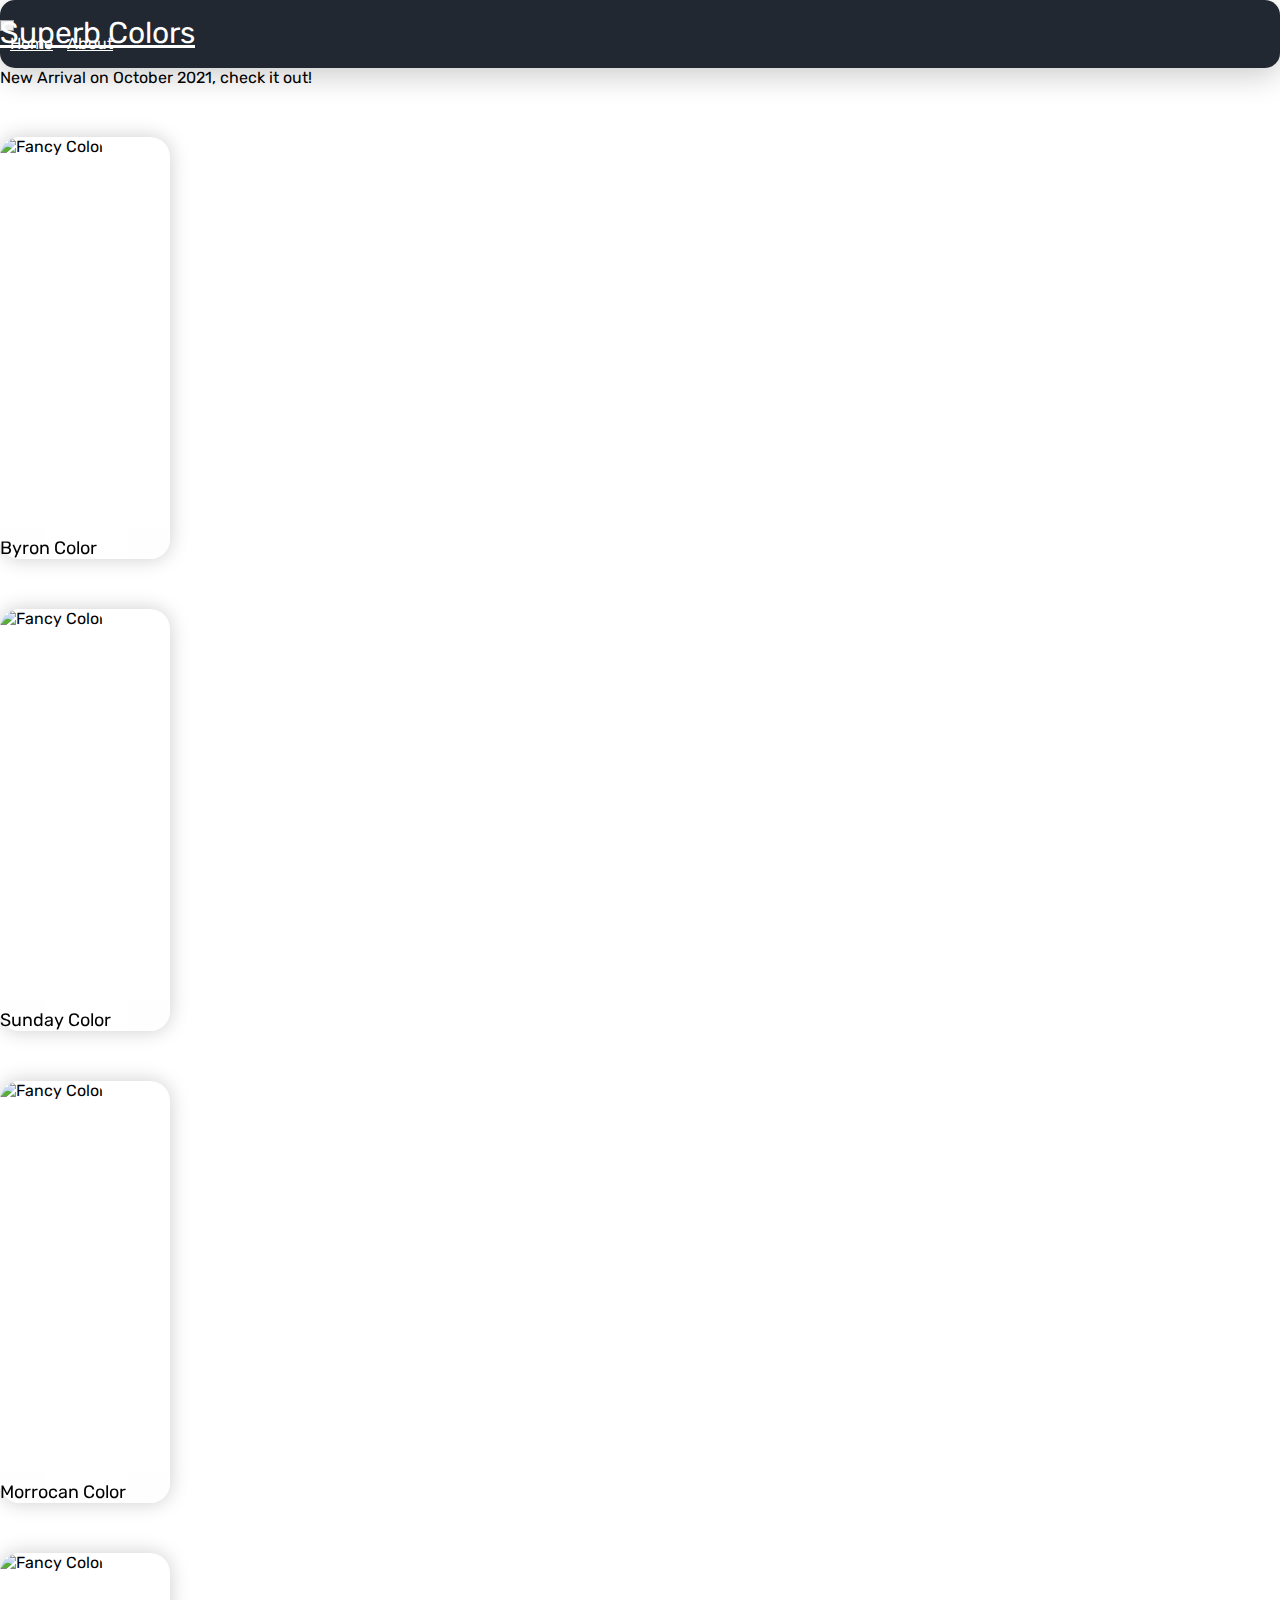
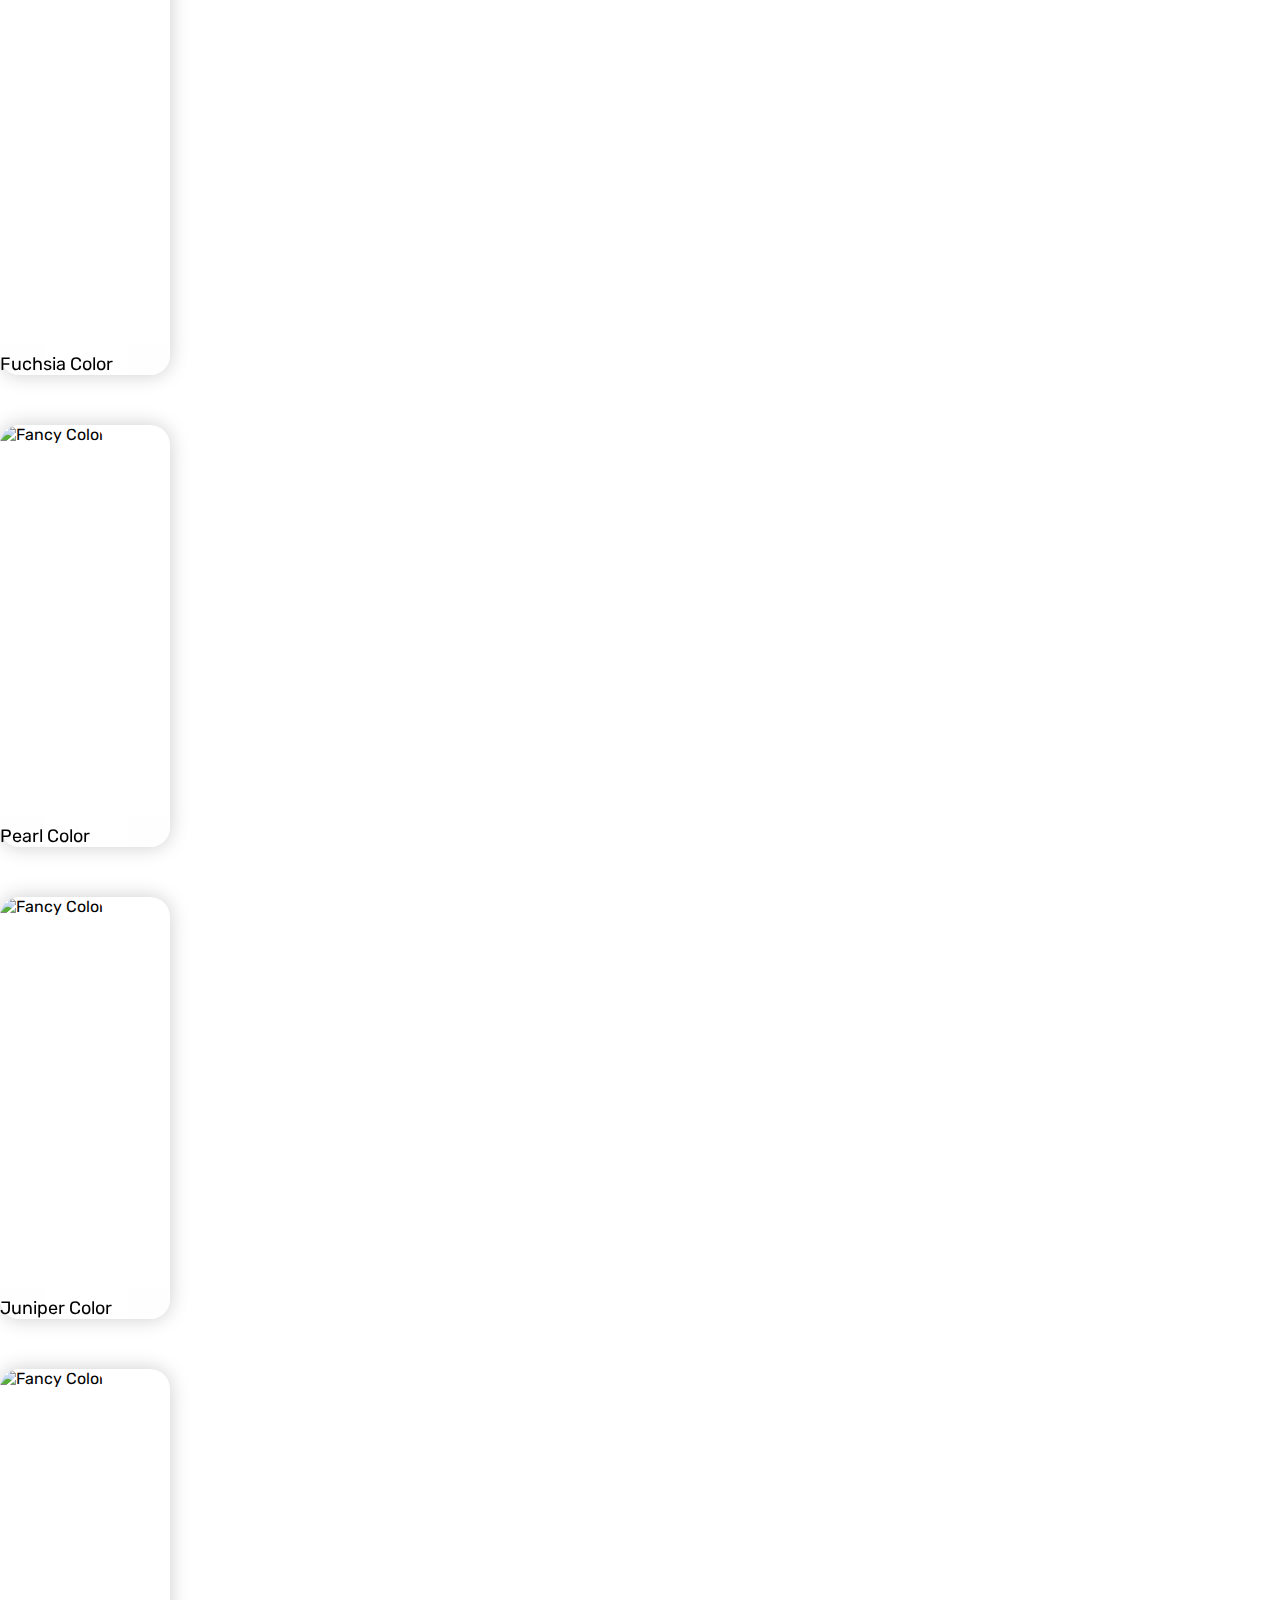
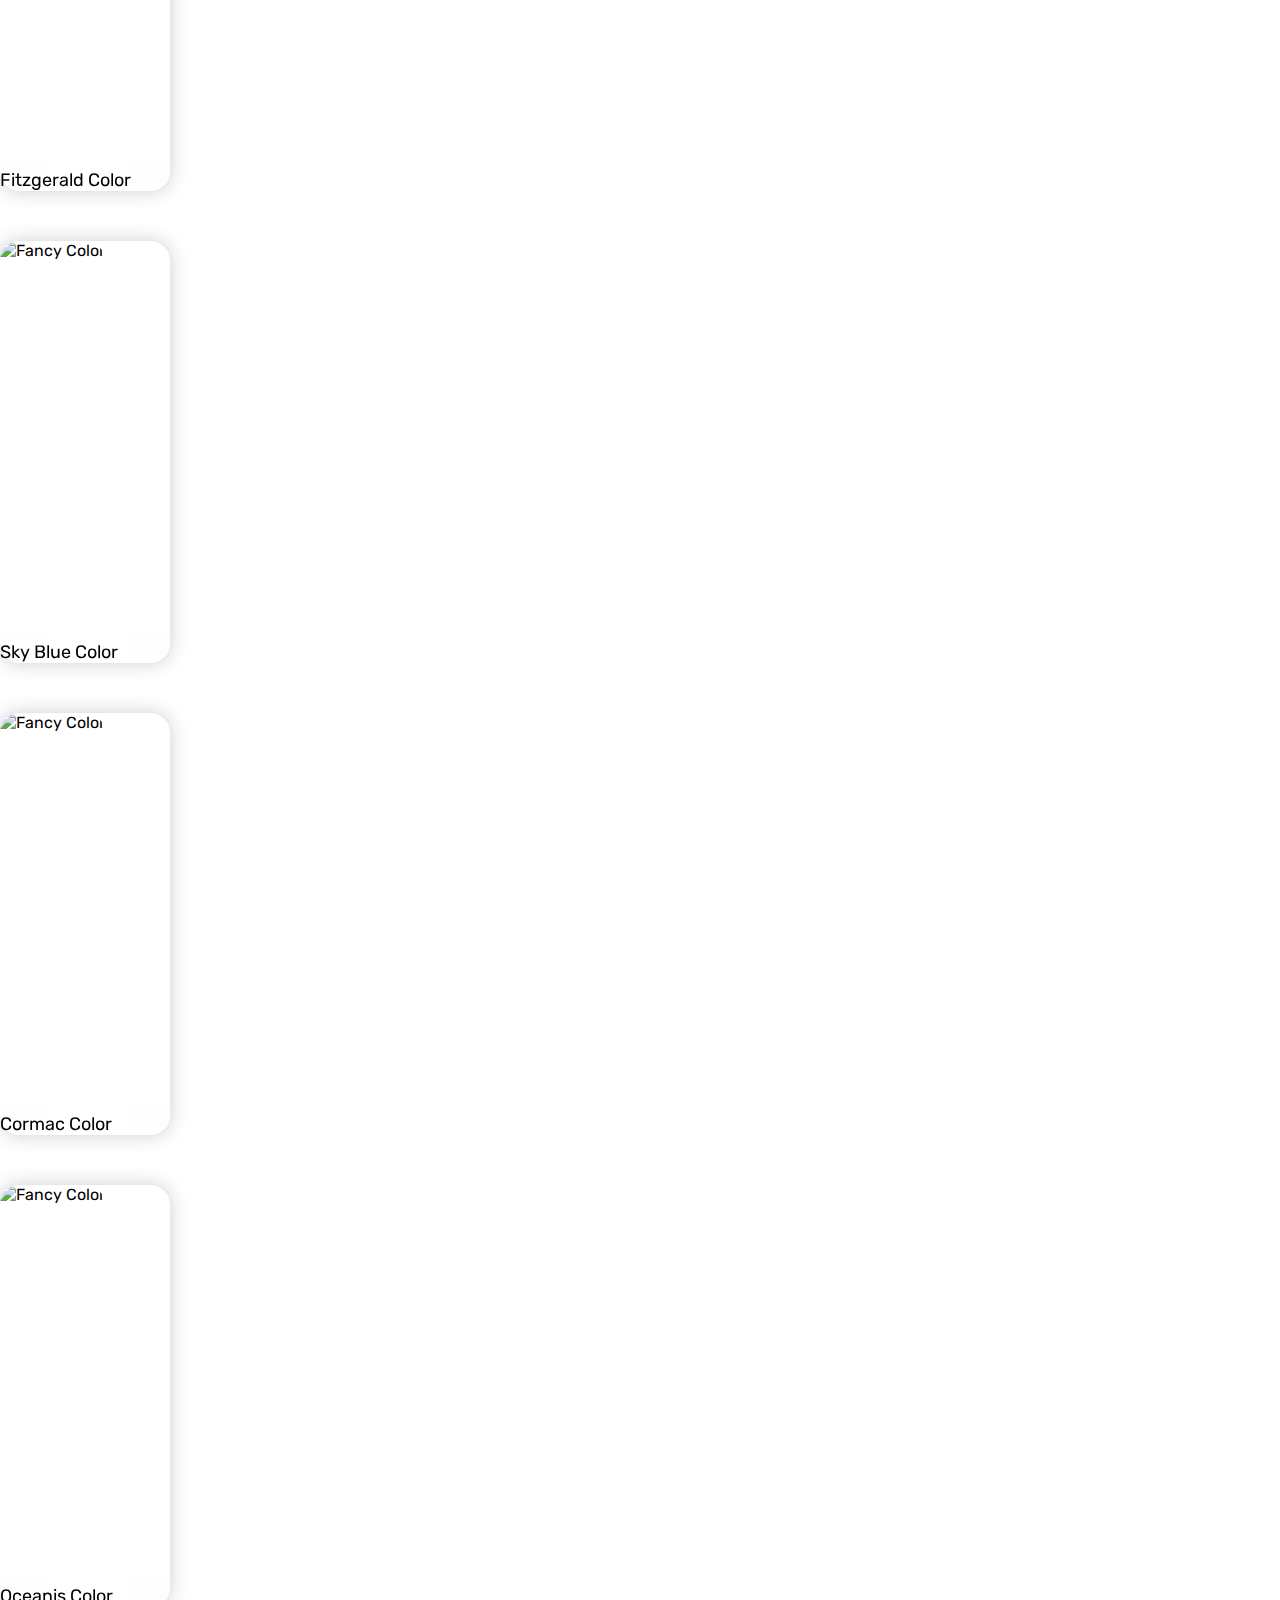
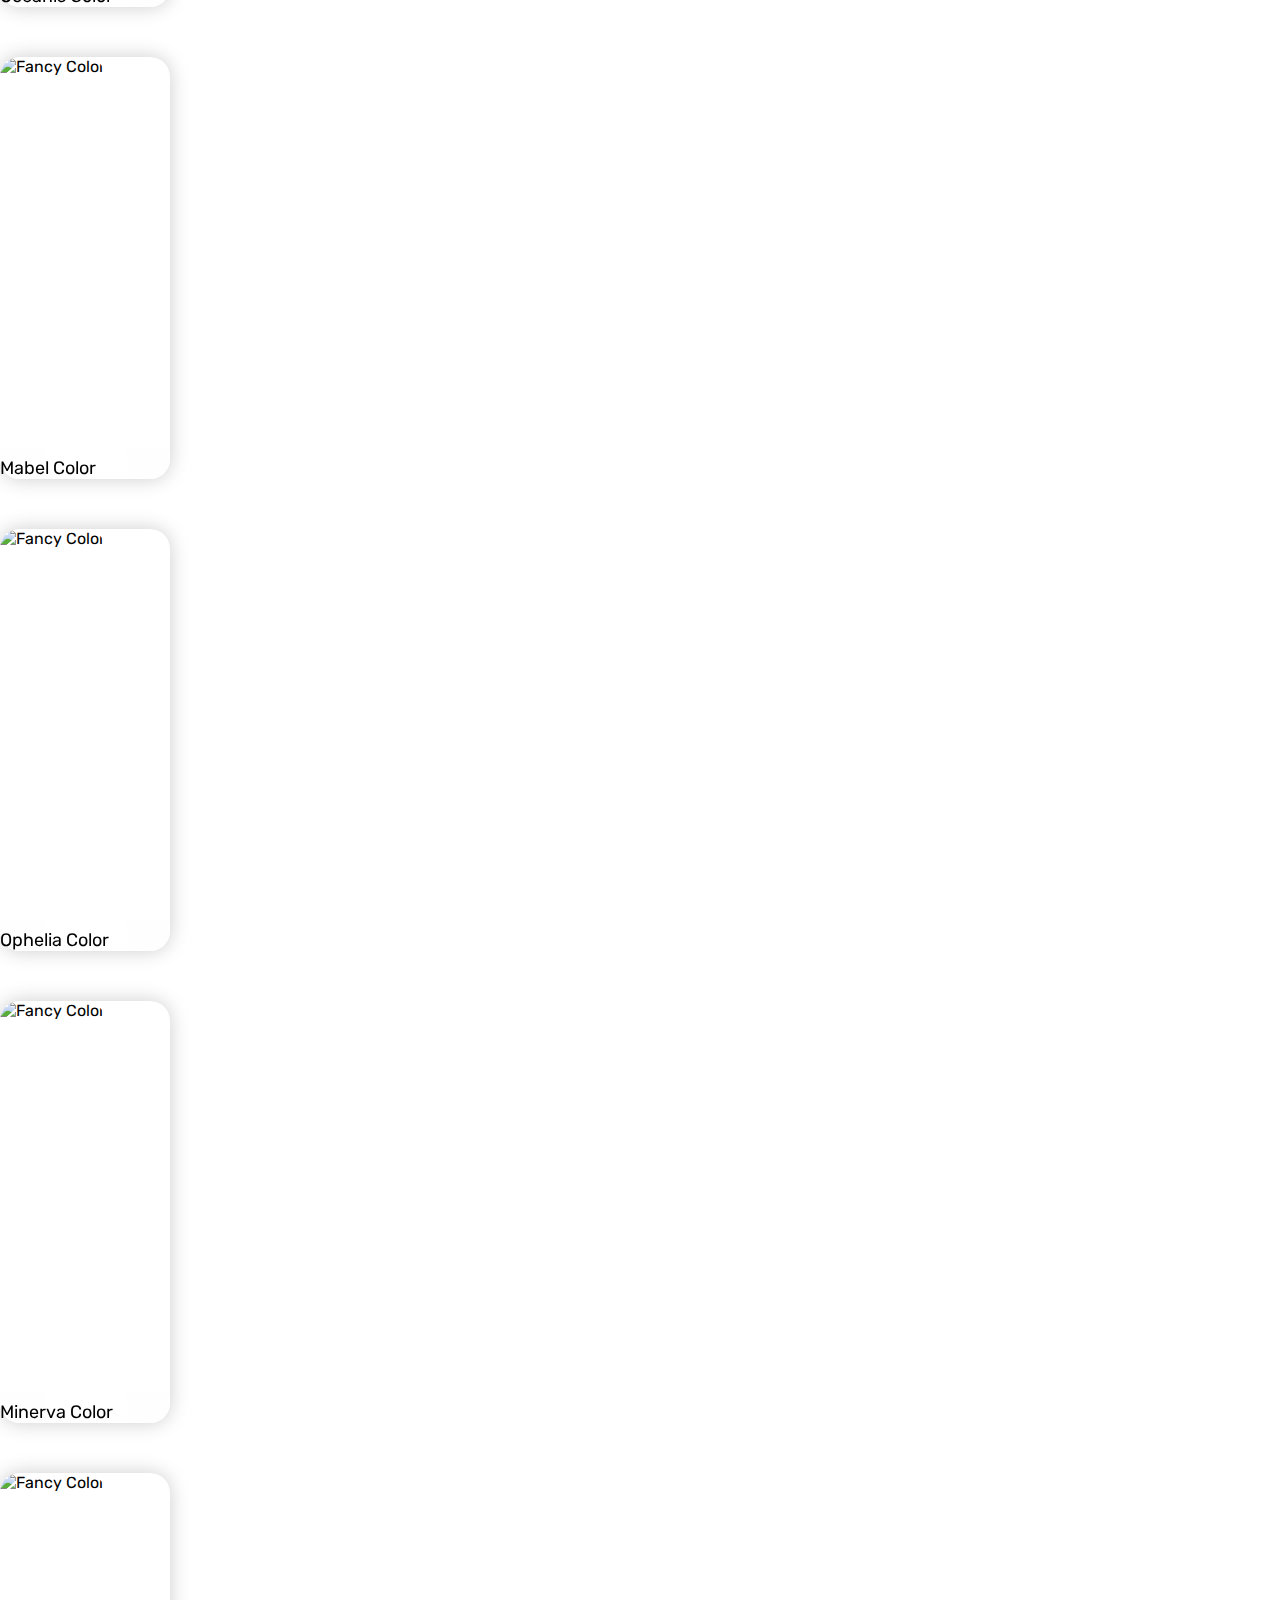
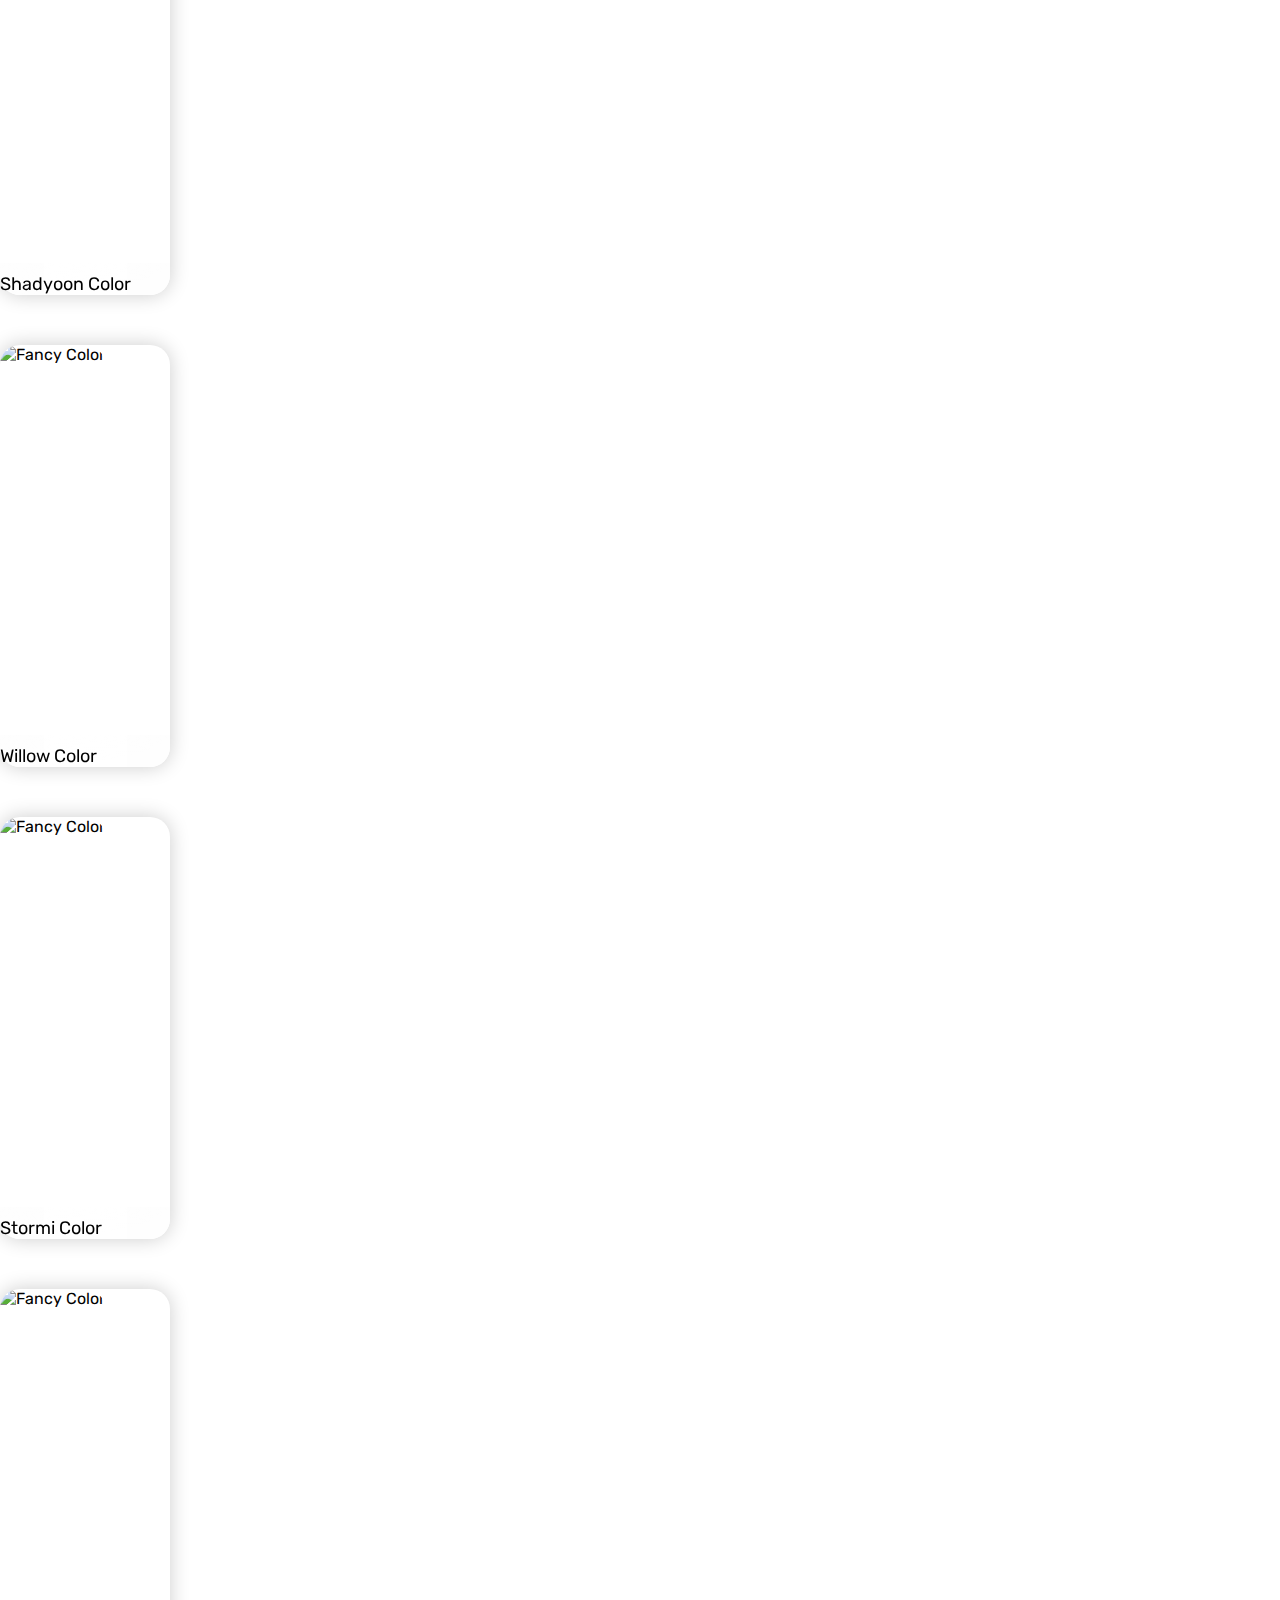
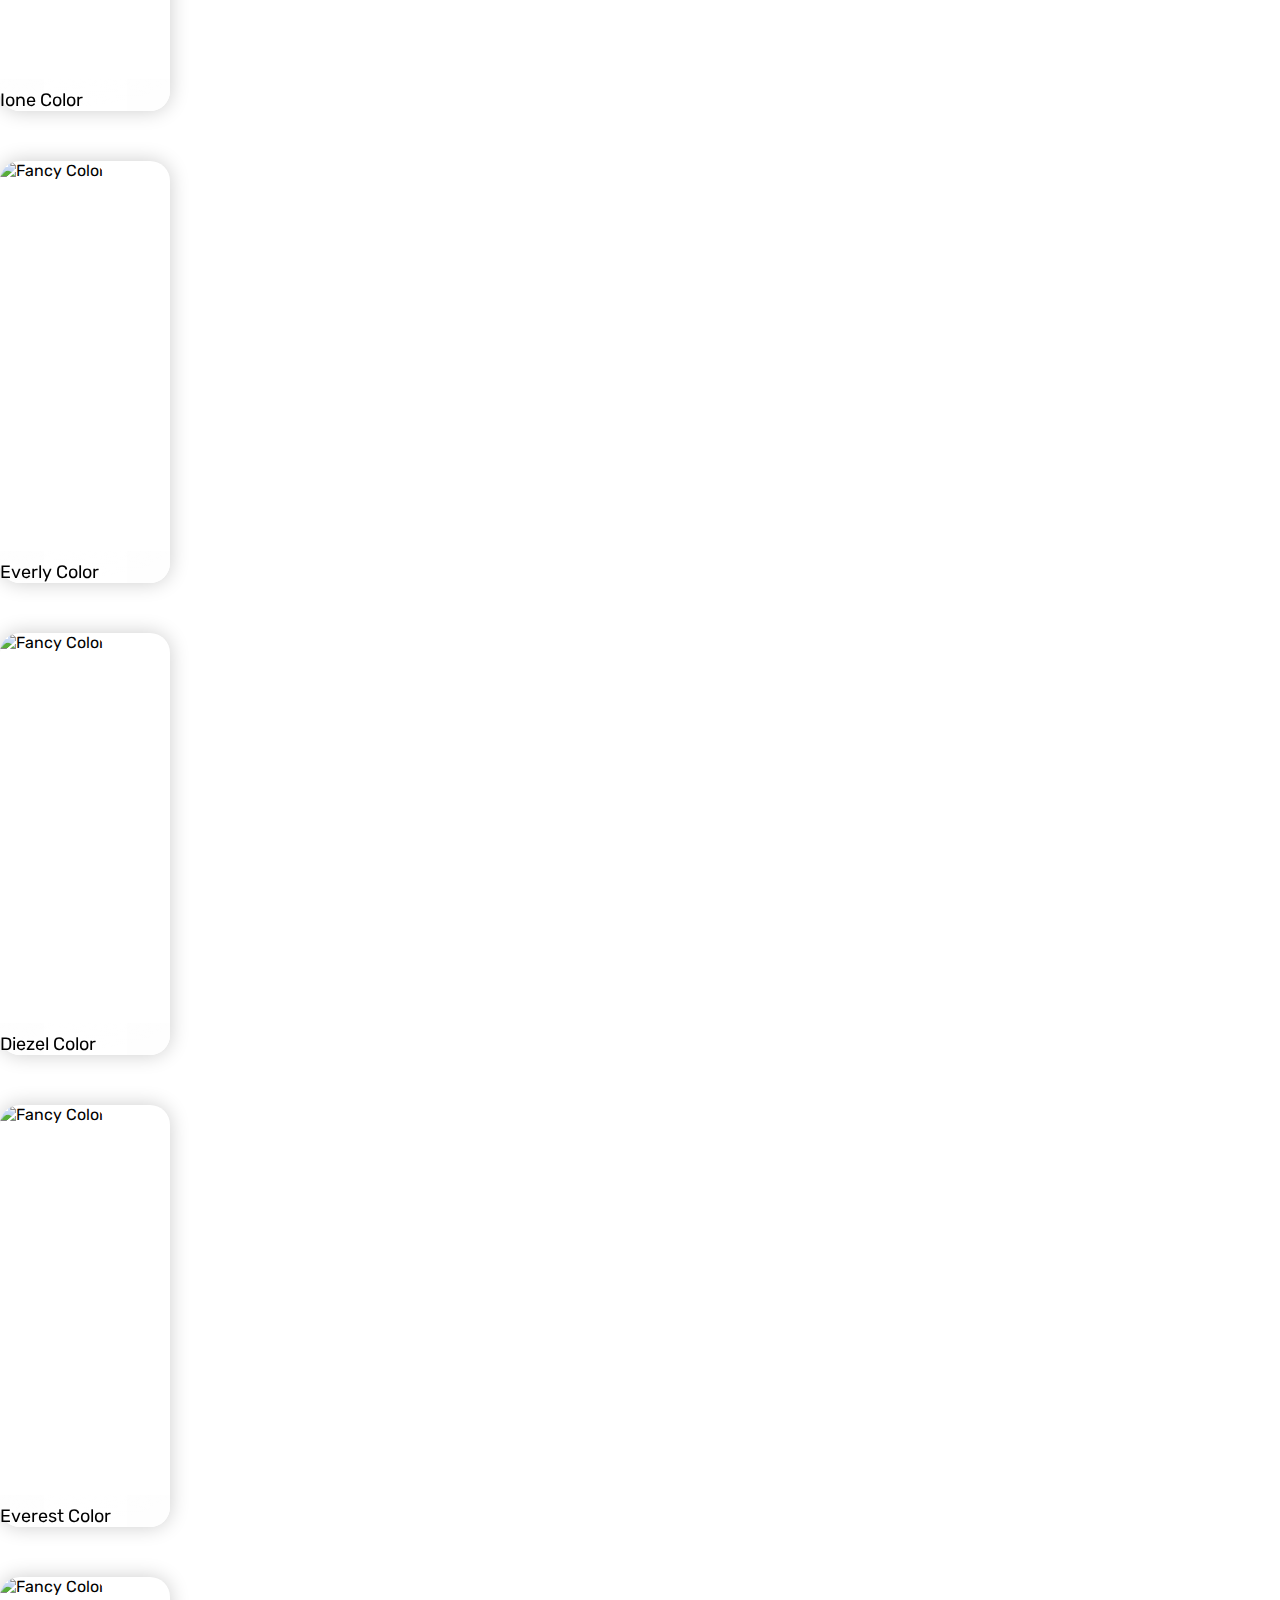
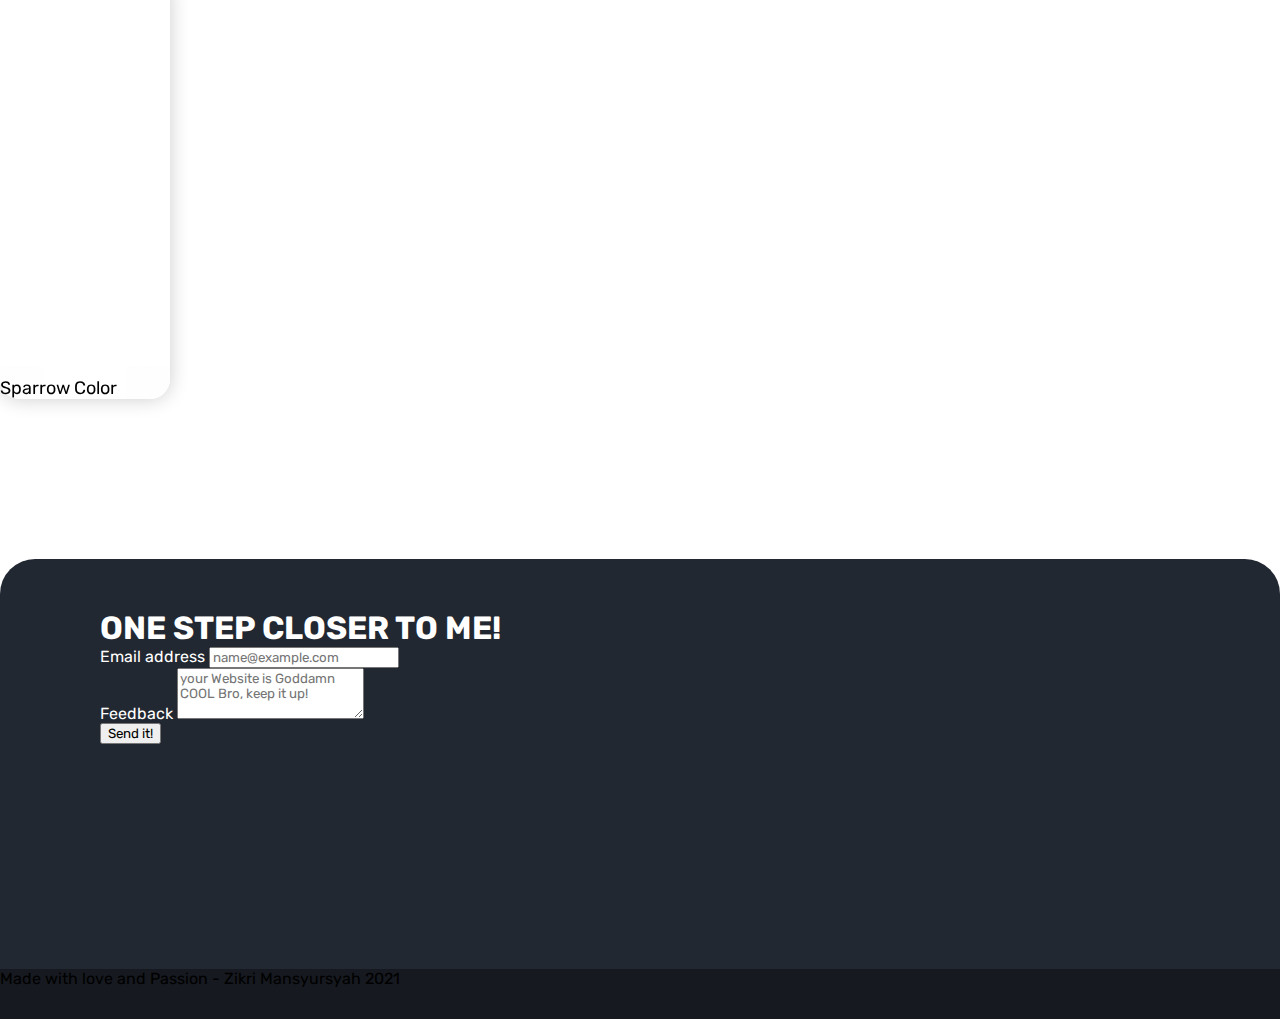
==== index.html @ f8719e15 "Create index.html" ====
<!DOCTYPE html>
<html lang="en">

<head>
    <meta charset="UTF-8">
    <meta http-equiv="X-UA-Compatible" content="IE=edge">
    <meta name="viewport" content="width=device-width, initial-scale=1.0">
    <link rel="shortcut icon" href="https://cdn-icons-png.flaticon.com/512/616/616494.png" type="image/png">
    <link href="https://cdn.jsdelivr.net/npm/bootstrap@5.1.3/dist/css/bootstrap.min.css" rel="stylesheet"
        integrity="sha384-1BmE4kWBq78iYhFldvKuhfTAU6auU8tT94WrHftjDbrCEXSU1oBoqyl2QvZ6jIW3" crossorigin="anonymous">
    <link rel='stylesheet' href='https://cdn-uicons.flaticon.com/uicons-regular-rounded/css/uicons-regular-rounded.css'>
    <link rel="stylesheet" href="style.css">
    <title>Superb Color by Zikri</title>
</head>

<body>
    <!-- header -->
    <header class="mt-4">
        <div class="container">
            <nav class="navbar navbar-expand-lg ps-3">
                <div class="container-fluid">
                    <a class="navbar-brand top-50 start-50 translate-middle" href="#">Superb Colors</a>
                    <button class="navbar-toggler" type="button" data-bs-toggle="collapse" data-bs-target="#navbarNavAltMarkup"
                        aria-controls="navbarNavAltMarkup" aria-expanded="false" aria-label="Toggle navigation">
                        <span class="navbar-toggler-icon"><i class="fi fi-rr-menu-burger"></i></span>
                    </button>
                    <div class="collapse navbar-collapse" id="navbarNavAltMarkup">
                        <div class="navbar-nav">
                            <a class="nav-link" aria-current="page" href="#">Home</a>
                            <a class="nav-link " href="about.html">About</a>
                        </div>
                    </div>
                </div>
            </nav>
        </div>
    </header>

    <!-- Alert -->
    <div class="container mt-3">
        <div class="alert alert-success" role="alert">
            New Arrival on October 2021, check it out!
        </div>
    </div>

    <!-- Content Modal -->
    <div class="modal fade" id="contentModal" tabindex="-1" aria-labelledby="exampleModalLabel" aria-hidden="true">
        <div class="modal-dialog modal-xl modal-fullscreen-md-down modal-dialog-centered">
            <div id="modal-content" class="modal-content">
            </div>
        </div>
    </div>

    <!-- Content Section -->
    <div class="container">
        <div class="row" id="content-section" onclick=>
        </div>
    </div>

    <!-- footer -->
    <footer>
        <div class="container">
            <div class="footer">
                <h1>ONE STEP CLOSER TO ME!</h1>
                <div class="mt-4 mb-3">
                    <label for="exampleFormControlInput1" class="form-label">Email address</label>
                    <input type="email" class="form-control" id="exampleFormControlInput1" placeholder="name@example.com">
                </div>
                <div class="mb-3">
                    <label for="exampleFormControlTextarea1" class="form-label">Feedback</label>
                    <textarea class="form-control" id="exampleFormControlTextarea1" rows="3"
                        placeholder="your Website is Goddamn COOL Bro, keep it up!"></textarea>
                </div>
                <button class="btn btn-primary" type="submit" onclick="">Send it!</button>
            </div>
            <div class="text-center text-white foot d-flex align-items-center justify-content-center">
                Made with love and Passion - Zikri Mansyursyah 2021
            </div>
        </div>
    </footer>

    <script src="https://cdn.jsdelivr.net/npm/bootstrap@5.1.3/dist/js/bootstrap.bundle.min.js"
        integrity="sha384-ka7Sk0Gln4gmtz2MlQnikT1wXgYsOg+OMhuP+IlRH9sENBO0LRn5q+8nbTov4+1p" crossorigin="anonymous">
    </script>
    <script src="https://unpkg.com/sweetalert/dist/sweetalert.min.js"></script>
    <script src="main.js"></script>
</body>

</html>
---- style.css ----
@import url('https://fonts.googleapis.com/css2?family=Rubik:wght@300;400;500;600;700;800&display=swap');
@import url('https://fonts.googleapis.com/css2?family=Poppins:wght@300;400;500;600;700&display=swap');

* {
    margin: 0;
    box-sizing: border-box;
    font-family: 'Rubik', sans-serif;
}

.navbar {
    padding: 15px 0;
    border-radius: 15px;
    background-color: #222831;
    box-shadow: 0px 8px 30px 0px rgba(0, 0, 0, 0.2);
    background-image: url("https://cdn-icons-png.flaticon.com/512/616/616494.png");
    background-repeat: repeat-y;
    background-position: right top;
    background-position-y: -160px;
}

.navbar a {
    color: white;
}

a.nav-link { 
    margin-left: 10px;
}

a.nav-link:hover {
    color: white;
    border-bottom: 2px solid white;
    padding-bottom: 0px;
}

.navbar-brand {
    font-size: 30px;
    position: absolute;
}

.card {
    margin-top: 50px;
    width: 220px;
    max-width: 170px;
    border: none;
    border-radius: 20px;
    box-shadow: 0px 0px 20px 0px rgba(0, 0, 0, 0.2);
}

.card-details {
    position: absolute;
    width: 220px;
    height: 270px;
    margin: -20px 0 0 -20px;
    padding: 20px;
    background-color: #fff;
    border-radius: 25px;
    box-shadow: 0px 0px 50px 0px rgba(0, 0, 0, 0.15);
    display: none;
    transition: width 0.5s, height 0.5s;
}

.card-details img {
    border-radius: 20px;
    min-height: 220px;
    min-width: 170px;
    max-width: 170px;
    max-height: 220px;
}

.card-details .card-img-overlay {
    max-width: 170px;
    margin-left: 20px;
    margin-top: 190px;
}

.colors {
    visibility: hidden;
    opacity: 0;
    transition: visibility 0s, opacity 3s;
}

.colors .clr {
    z-index: 1;
    width: 40px;
    height: 40px;
    border-top-left-radius: 25px;
    border-bottom-left-radius: 25px;
    position: absolute;
}

.colors .input-group {
    position: relative;
}

.colors .input-group>input {
    height: 40px;
    color: #222831;
    border-top-left-radius: 25px;
    border-bottom-left-radius: 25px;
    border-right: none;
    background-color: #fff;
    text-align: end;
}

.input-group-text {
    padding: 10px 8px 4px 8px;
}

.input-group-text>button {
    padding: 0px;
    border: none;
}

.card-details>.button-group {
    position: absolute;
    margin-top: 20px;
    visibility: hidden;
    opacity: 0;
    transition: visibility 0s, opacity 3s;
}

#downloadBtn {
    width: 170px;
    height: 45px;
    background-color: #FFF;
    border: 2px solid #0D6EFD;
    color: #0D6EFD;
    border-radius: 15px;
}

#downloadBtn:hover {
    color: #fff;
    background-color: #0D6EFD;
}

#seeBtn {
    margin-left: 25px;
    padding-top: 10px;
    width: 150px;
    height: 45px;
    background-color: #0D6EFD;
    border: none;
    color: #fff;
    border-radius: 15px;
}

#seeBtn:hover {
    color: #fff;
    background-color: #222831;
}

.card:hover .card-details {
    display: block;
    z-index: 1;
}

.card-details:hover {
    width: 390px;
    height: 325px;
}

.card-details:hover .button-group {
    visibility: visible;
    opacity: 1;
}

.card-details:hover .colors {
    visibility: visible;
    opacity: 1;
}

.card>img {
    border-radius: 20px;
    min-height: 220px;
    max-width: 170px;
    max-height: 220px;
}

.card-img-overlay {
    max-height: 50px;
    padding-top: 10px;
    border-bottom-left-radius: 20px;
    border-bottom-right-radius: 20px;
    margin-top: 170px;
    background: radial-gradient(100% 100% at 0% 0%, rgba(255, 255, 255, 0.4) 0%, rgba(255, 255, 255, 0) 100%);
    box-shadow: inset -5px -5px 250px rgba(255, 255, 255, 0.02);
    backdrop-filter: blur(42px);
}

.card-img-overlay>p {
    font-size: 18px;
}

.card-title {
    margin: 0;
}

.navbar-toggler {
    border: 1px solid #9d9d9d;
    padding-bottom: 0px;
    padding-top: 9px;
}

.alert {
    margin-bottom: 0px;
}

footer {
    margin-top: 10em;
}

.footer {
    color: white;
    padding: 50px 100px;
    background-color: #222831;
    border-top-left-radius: 35px;
    border-top-right-radius: 35px;
    height: 410px;
    background-image: url("https://cdn-icons-png.flaticon.com/512/616/616494.png");
    background-repeat: repeat-y;
    background-position: right top;
}

.footer input,
.footer textarea {
    max-width: 80%;
}

.foot {
    height: 50px;
    background-color: #16191f;
}

/* content modal */

.image-content>img {
    width: 100%;
    height: 100%;
    border-radius: 25px;
}

.modal-title>a {
    text-decoration: none;
    color: #212529;
}

.modal-title span {
    color: #9d9d9d;
}

.desc-content {
    width: 50%;
}

.desc-content>.palette>a {
    width: 120px;
    height: 50px;
    display: flex;
    justify-content: center;
    align-items: center;
    margin-right: 10px;
    padding: 5px;
    border-radius: 10px;
    color: white;
    cursor: pointer;
}

.desc-content>.palette>a:hover {
    color: white;
    box-shadow: 1px 10px 20px 10px rgba(0, 0, 0, 0.04);
}

.share-palette {
    padding: 10px 15px 10px 15px;
    background-color: #FFF;
    border: 2px solid #0D6EFD;
    color: #0D6EFD;
    border-radius: 15px;
    text-decoration: none;
}

.share-palette:hover {
    background-color: #0D6EFD;
    color: white;
}

/* About Page */
.breadcrumb {
    display: flex;
    justify-content: center;
    align-items: center;
    border-bottom-right-radius: 15px;
    border-bottom-left-radius: 15px;
    background-color: #16191F;
    box-shadow: 0px 10px 35px -25px rgba(0, 0, 0, 0.6) inset;
    height: 70px;
}

.breadcrumb-item a {
    color: white;
    text-decoration: none;
}

.breadcrumb-item a:hover {
    color: white;
    border-bottom: 2px solid white;
    padding-bottom: 8px;
}

.about {
    padding: 30px;
}

.about img {
    border-radius: 15px;
    box-shadow: 0px 8px 30px 0px rgba(0, 0, 0, 0.2);
    width: 100%;
    height: 100%;
}

.about-desc span {
    font-size: 20px;
}

.about-desc h1,
.about-desc h3 {
    font-family: 'Poppins', sans-serif;
}

.about-desc h1 {
    font-weight: 600;
    font-size: 3.5rem;
}

.about-desc h3 {
    margin-bottom: 30px;
}

.about-desc p {
    line-height: 1.7rem;
}

.fi-rr-menu-burger {
    color: white;
}

@media (min-width: 1024px) {
    .about-desc {
        max-width: 50%;
    }

    .footer input,
    .footer textarea {
        max-width: 50%;
    }
}


@media (max-width: 425px) {
    .container>.row>.justify-content-center {
        justify-content: start !important;
        margin-left: 10px;
    }

    .card {
        width: 350px;
        min-width: 350px;
        height: auto;
    }

    .card>img {
        min-width: 350px;
        max-height: 220px;
    }

    .card:hover .card-details {
        width: 390px;
        height: 325px;
    }

    .colors {
        opacity: 1;
        transition: visibility 0s, opacity 0s;
    }

    .card-details>.button-group {
        transition: visibility 0s, opacity 0s;
    }
}

@media (max-width: 993px) {
    .navbar-brand {
        position: relative;
        margin-bottom: -55px;
    }

    a.nav-link:hover {
        border-bottom: none;
        padding-bottom: 8px;
    }

    .modal-dialog-centered {
        max-width: 100vw;
        justify-content: center;
    }

    .modal-content {
        width: 90%;
        max-width: 100vw;
    }

    .footer {
        padding: 40px 50px;
    }

    .footer input,
    .footer textarea {
        max-width: 100%;
    }
}

@media (max-width: 1200px) {
    .modal-dialog-centered {
        max-width: 100vw;
        justify-content: center;
    }

    .modal-content {
        width: 80%;
    }
}
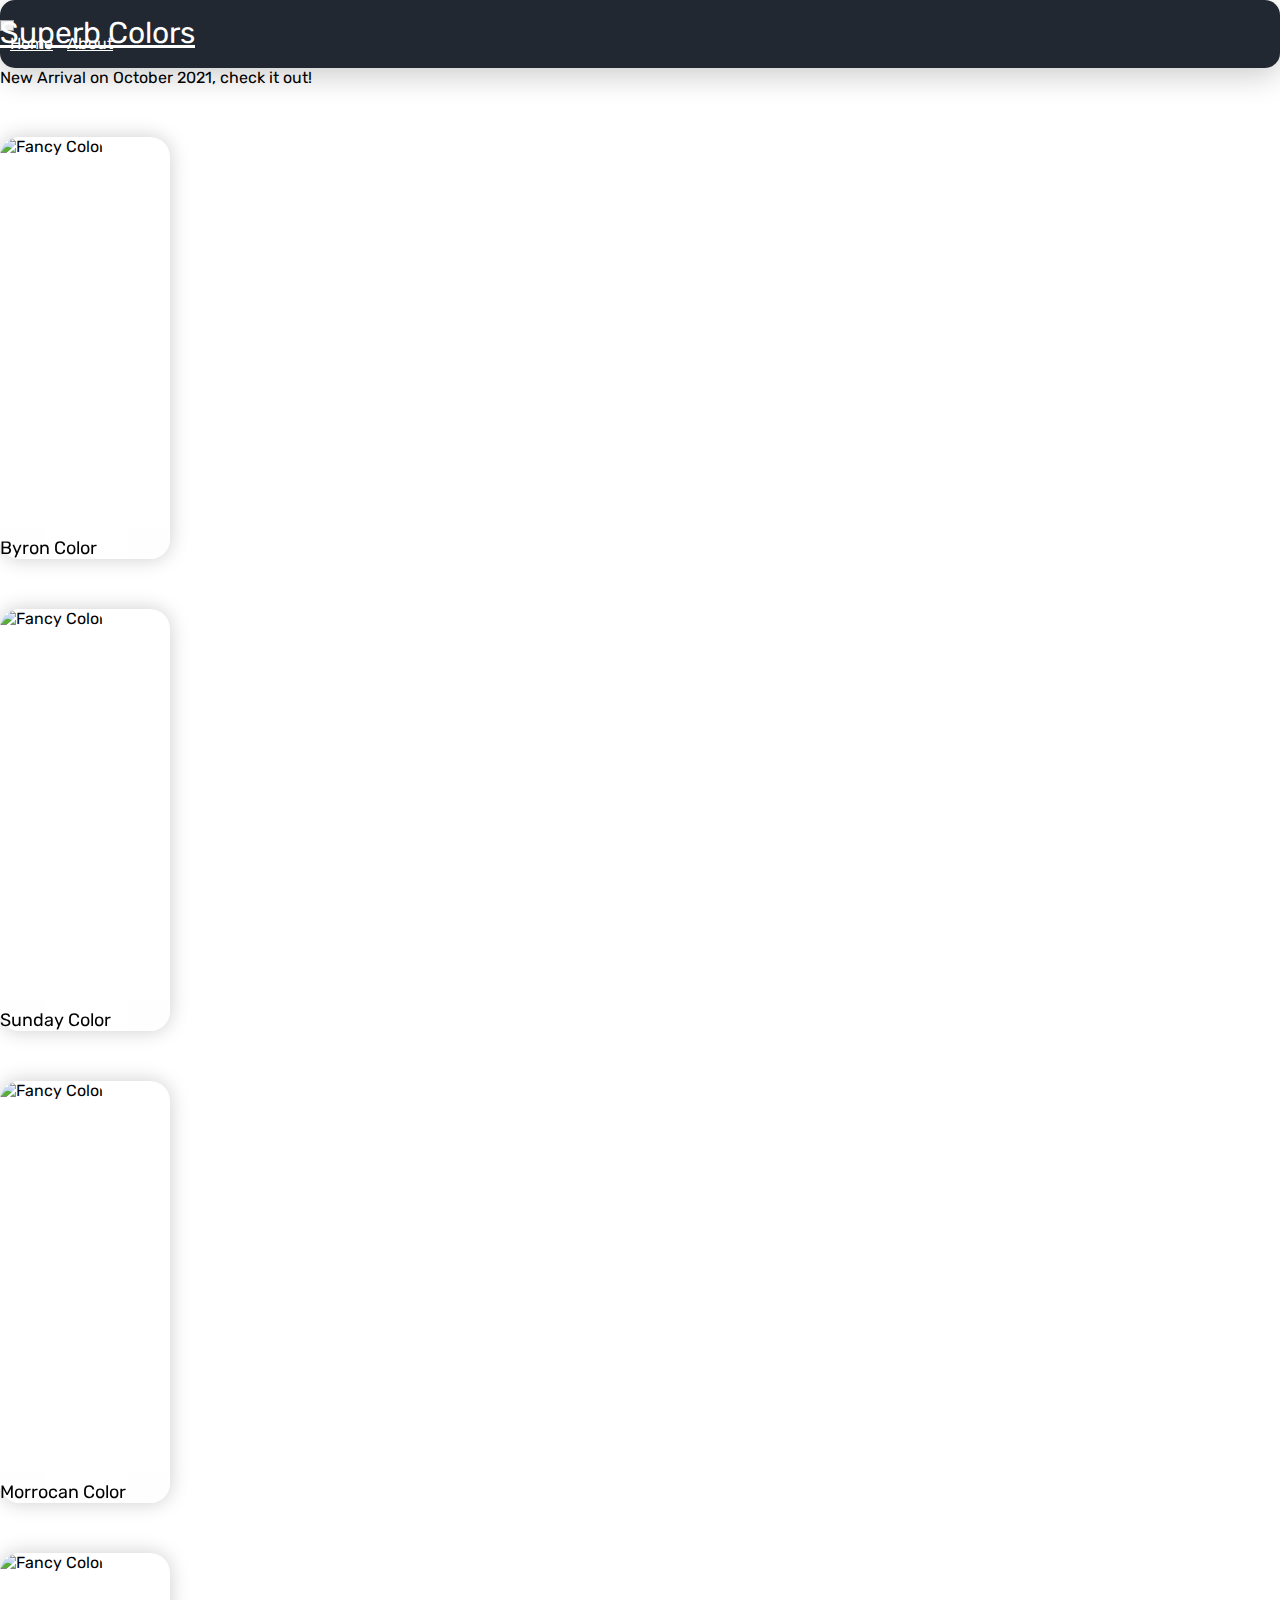
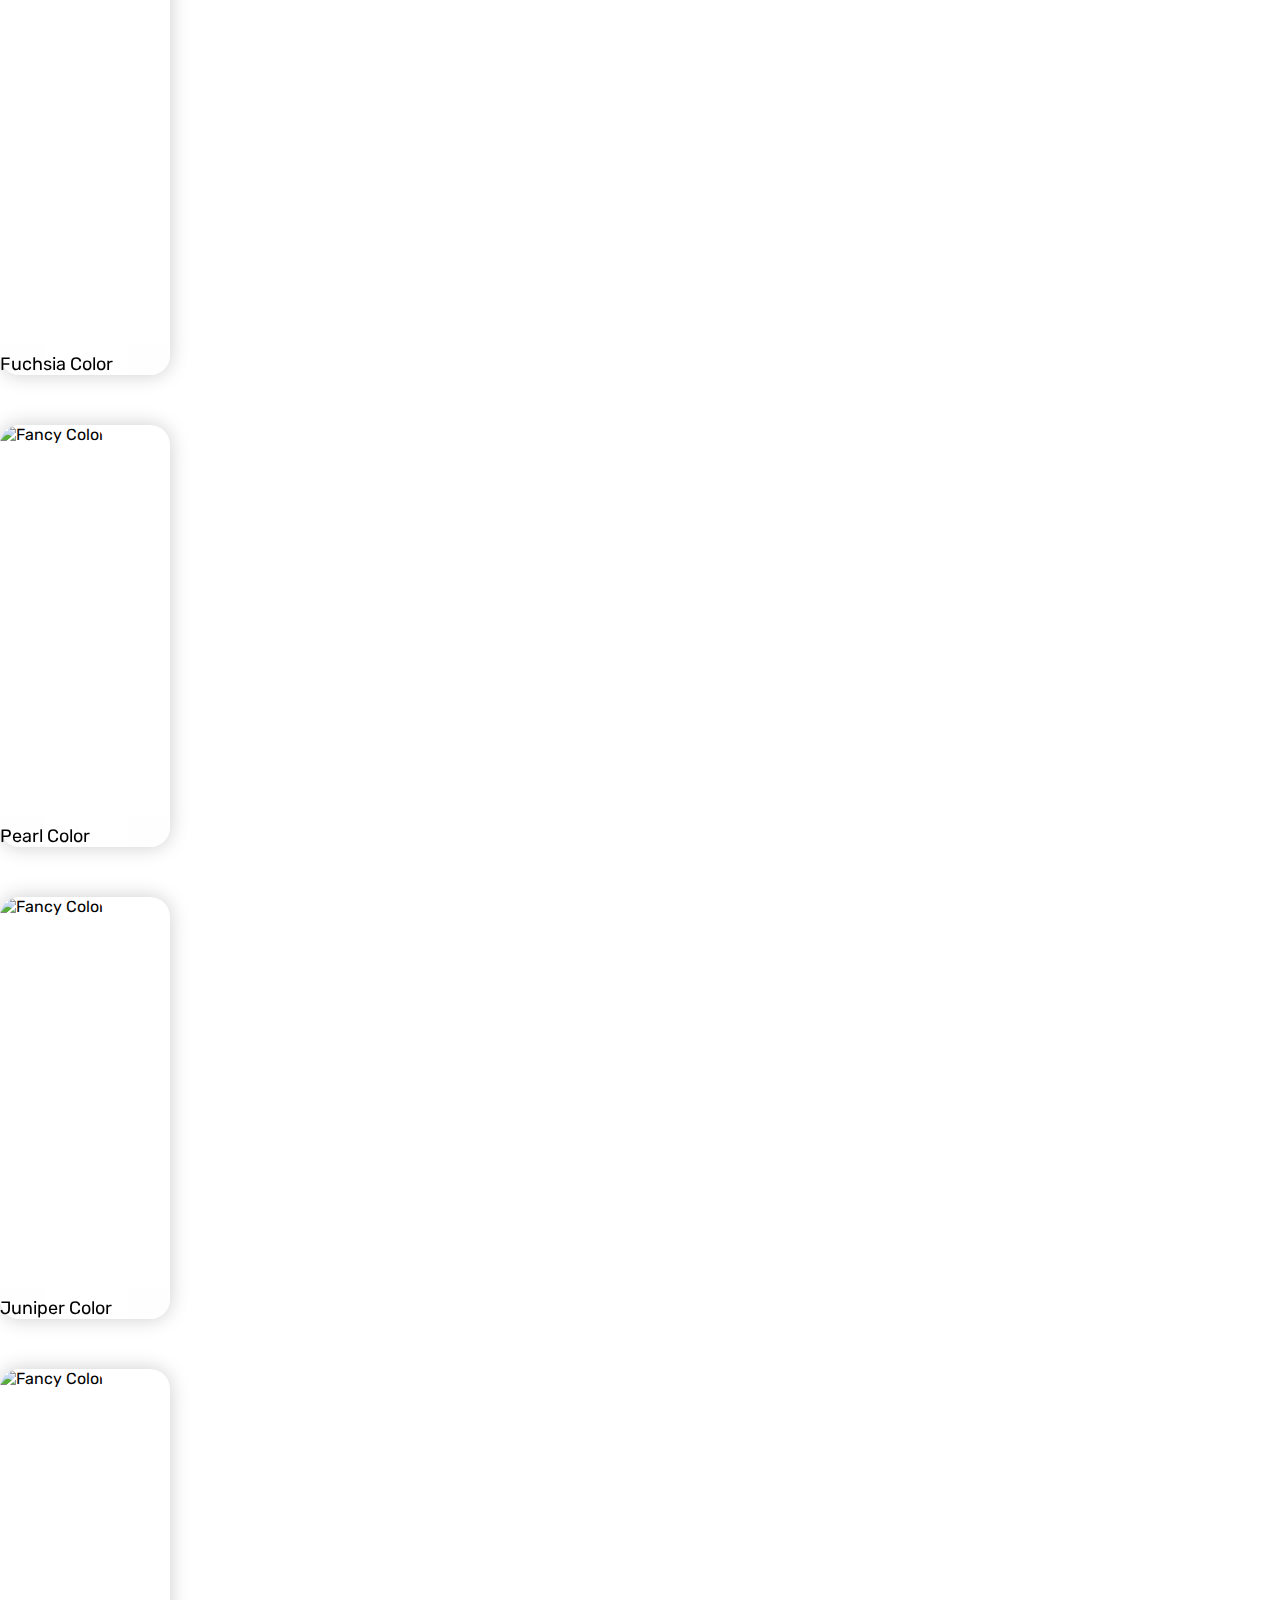
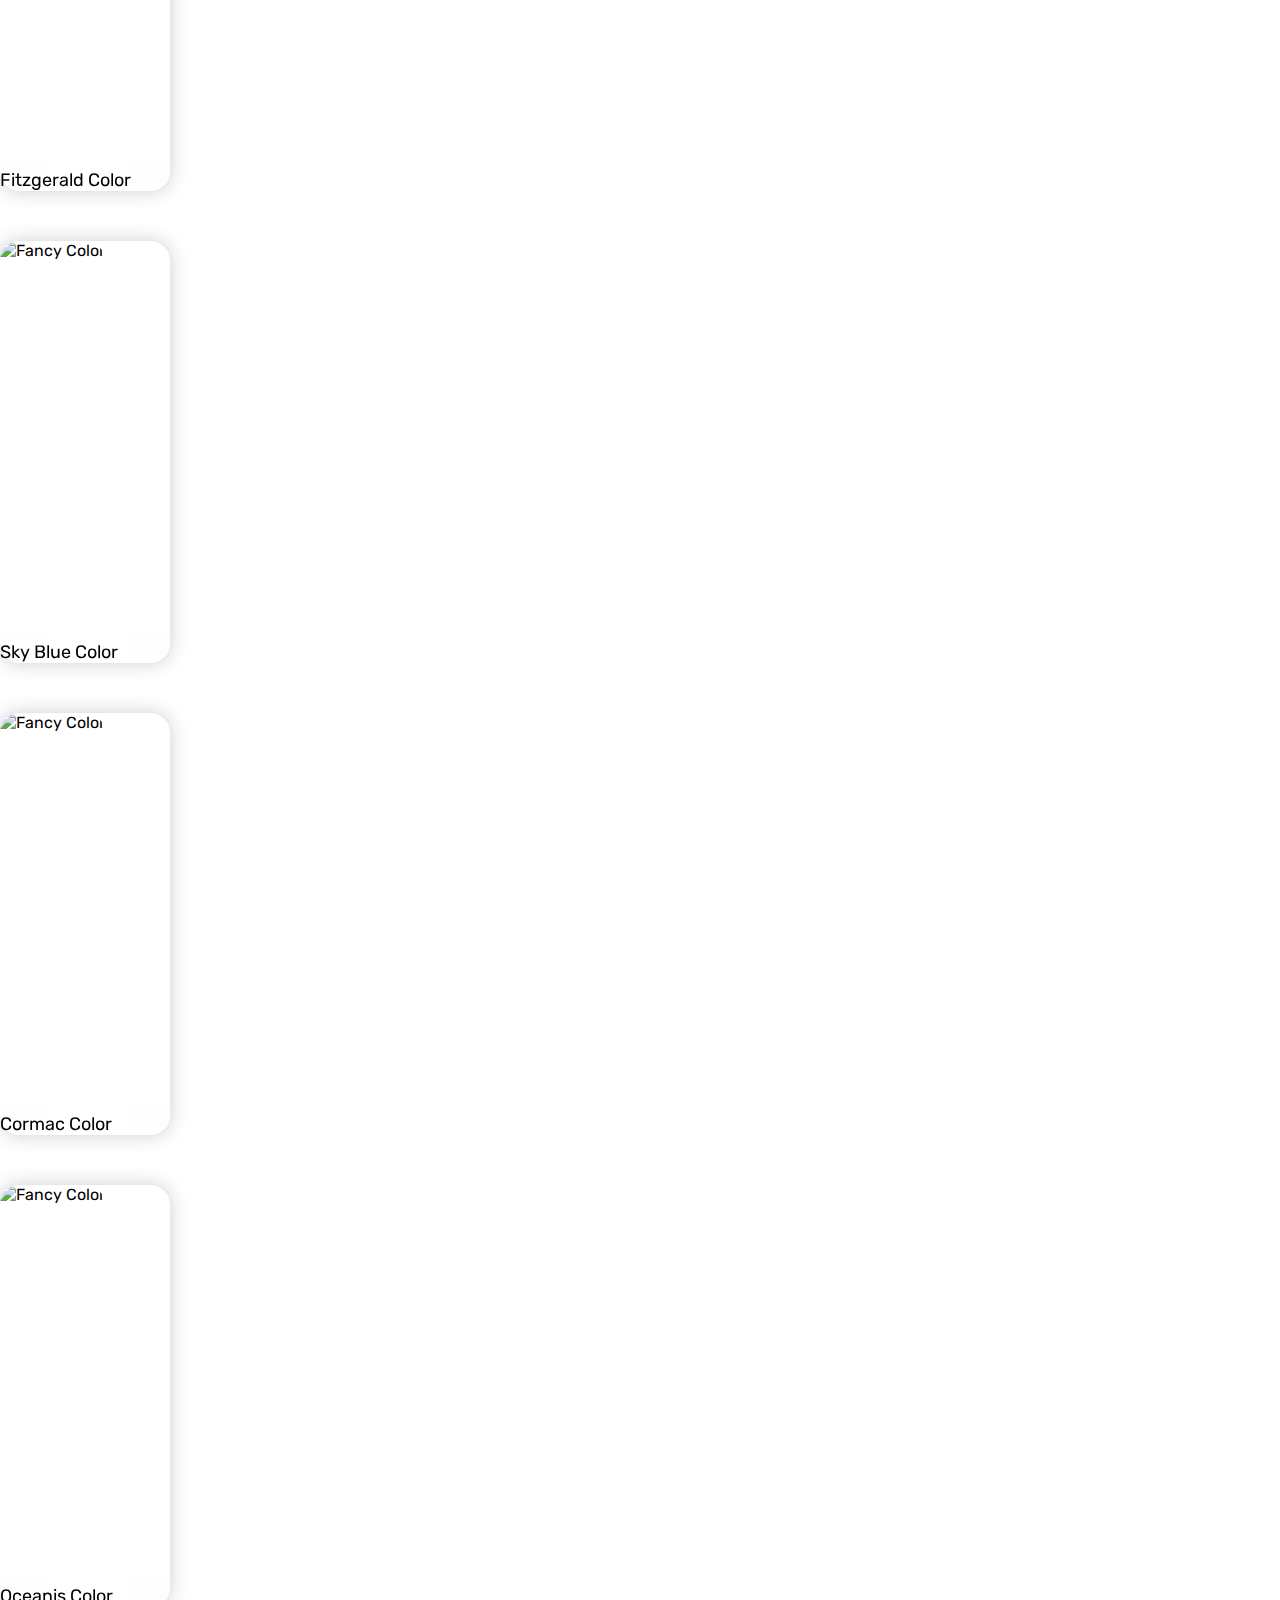
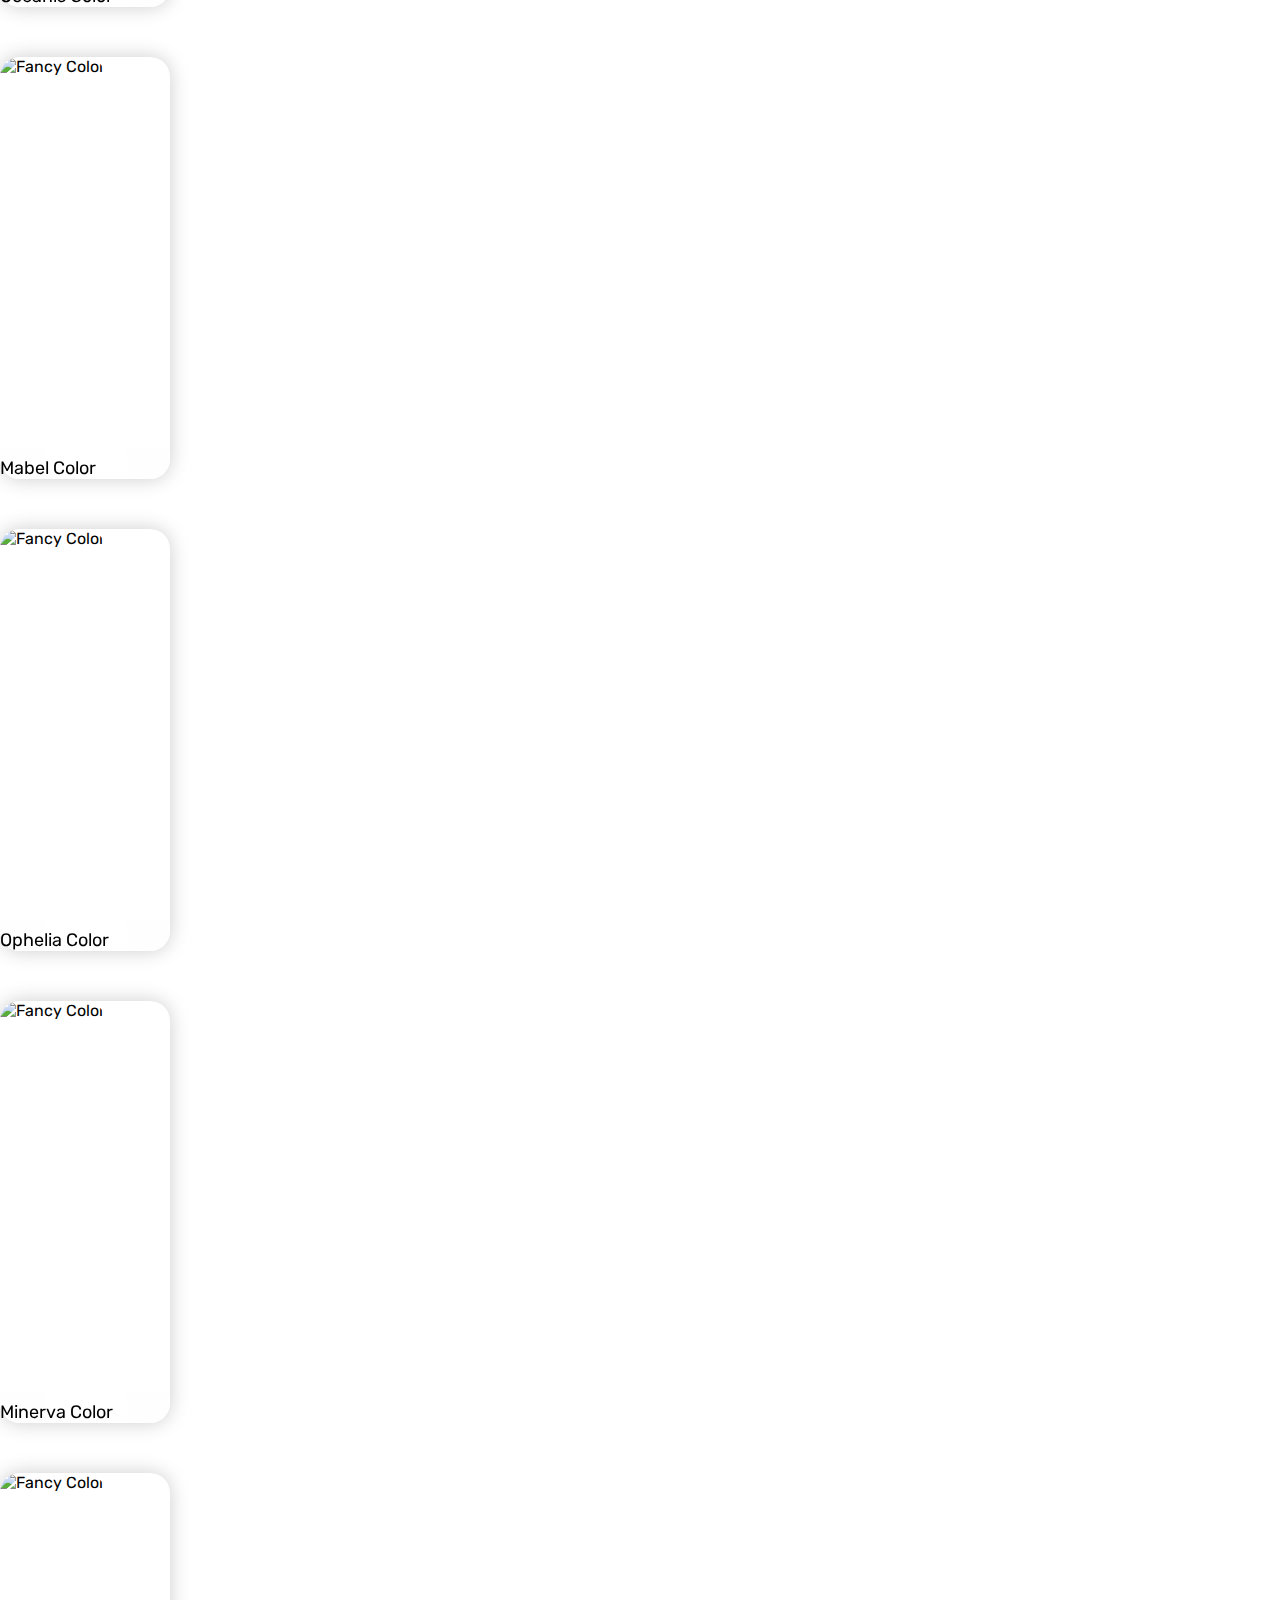
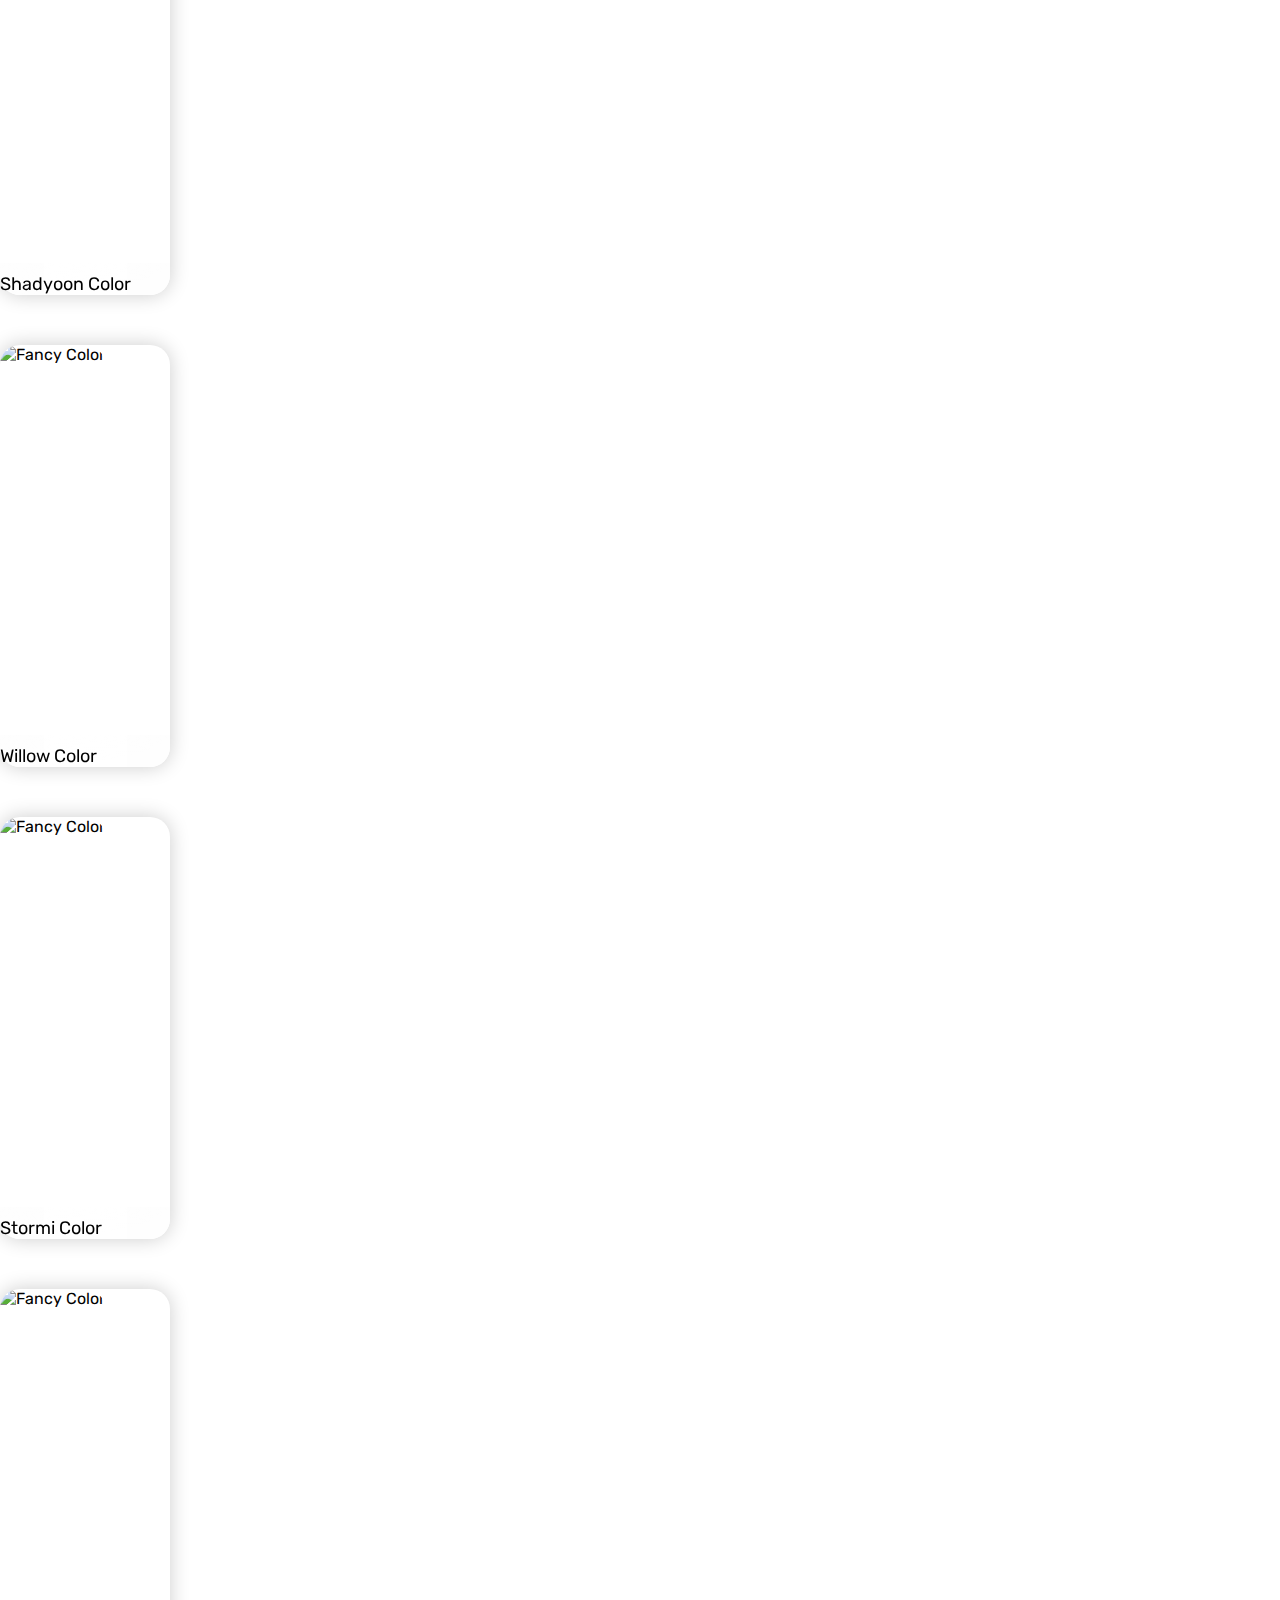
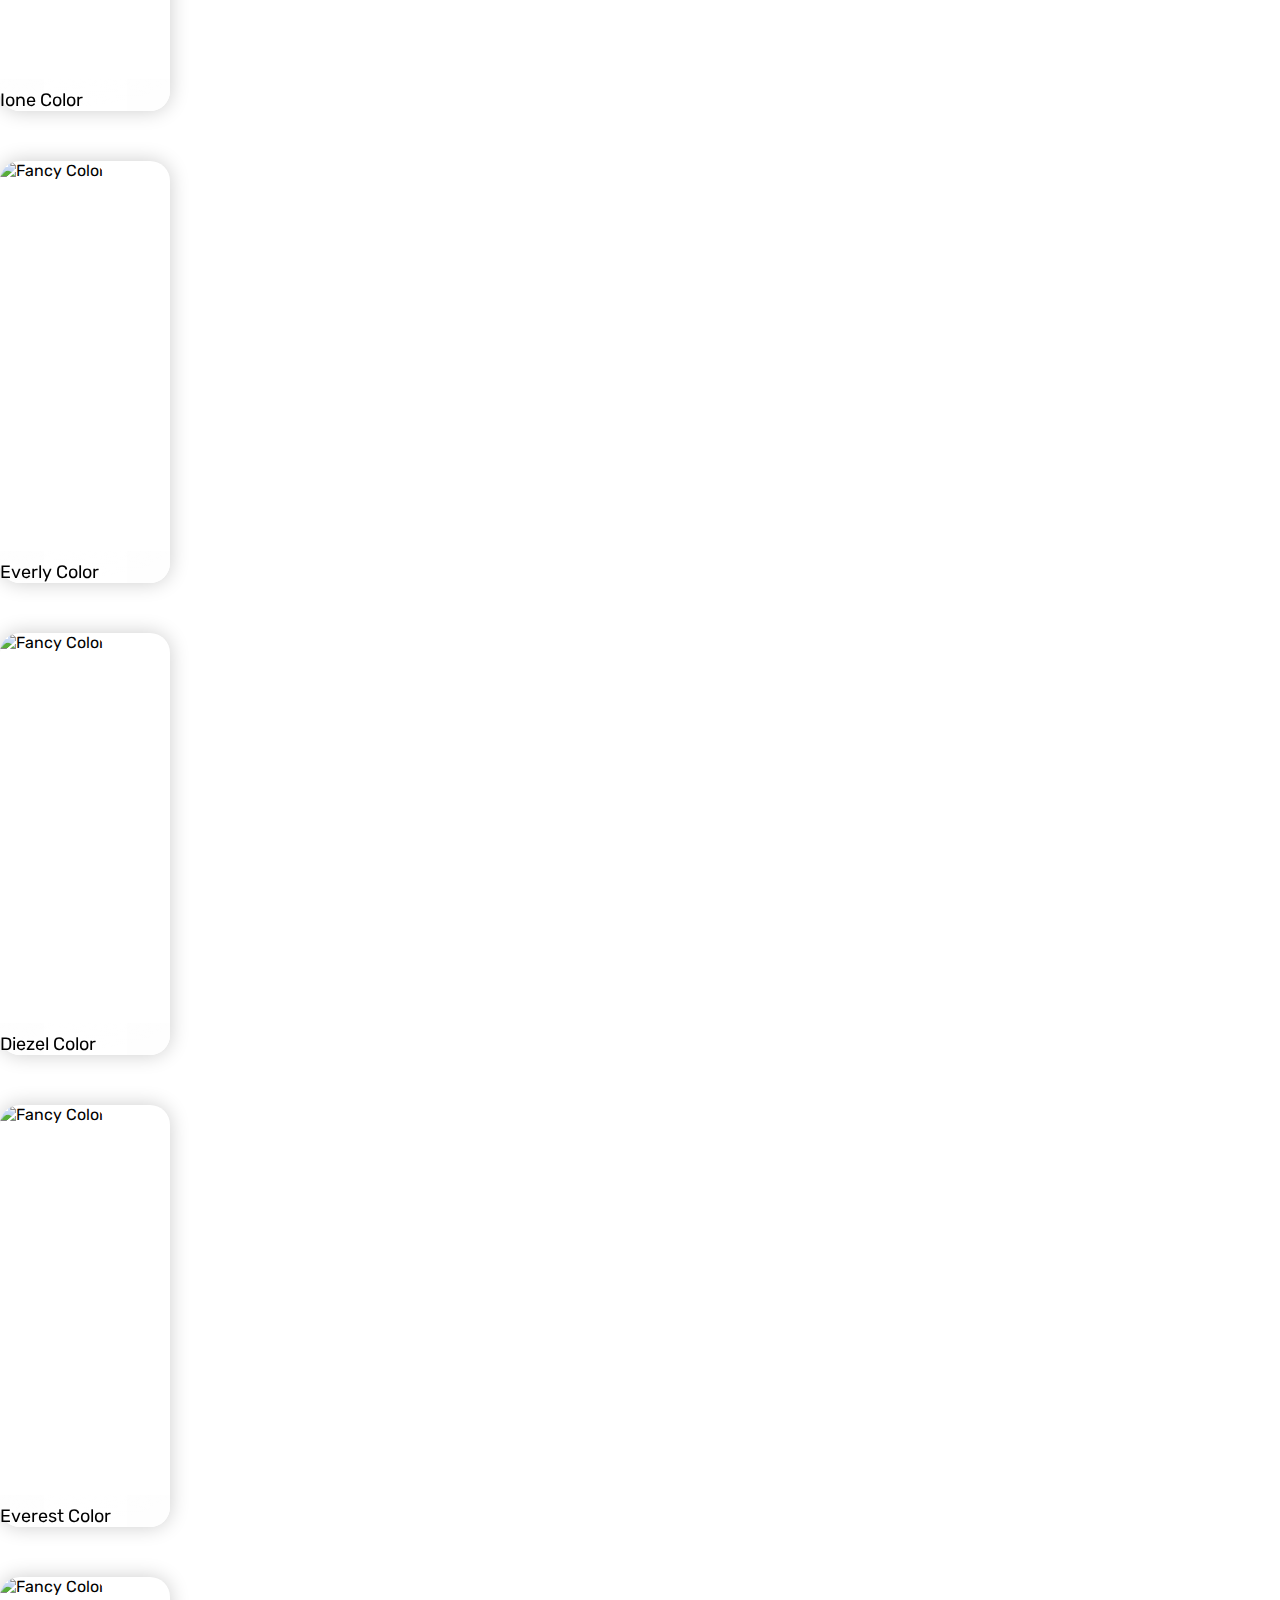
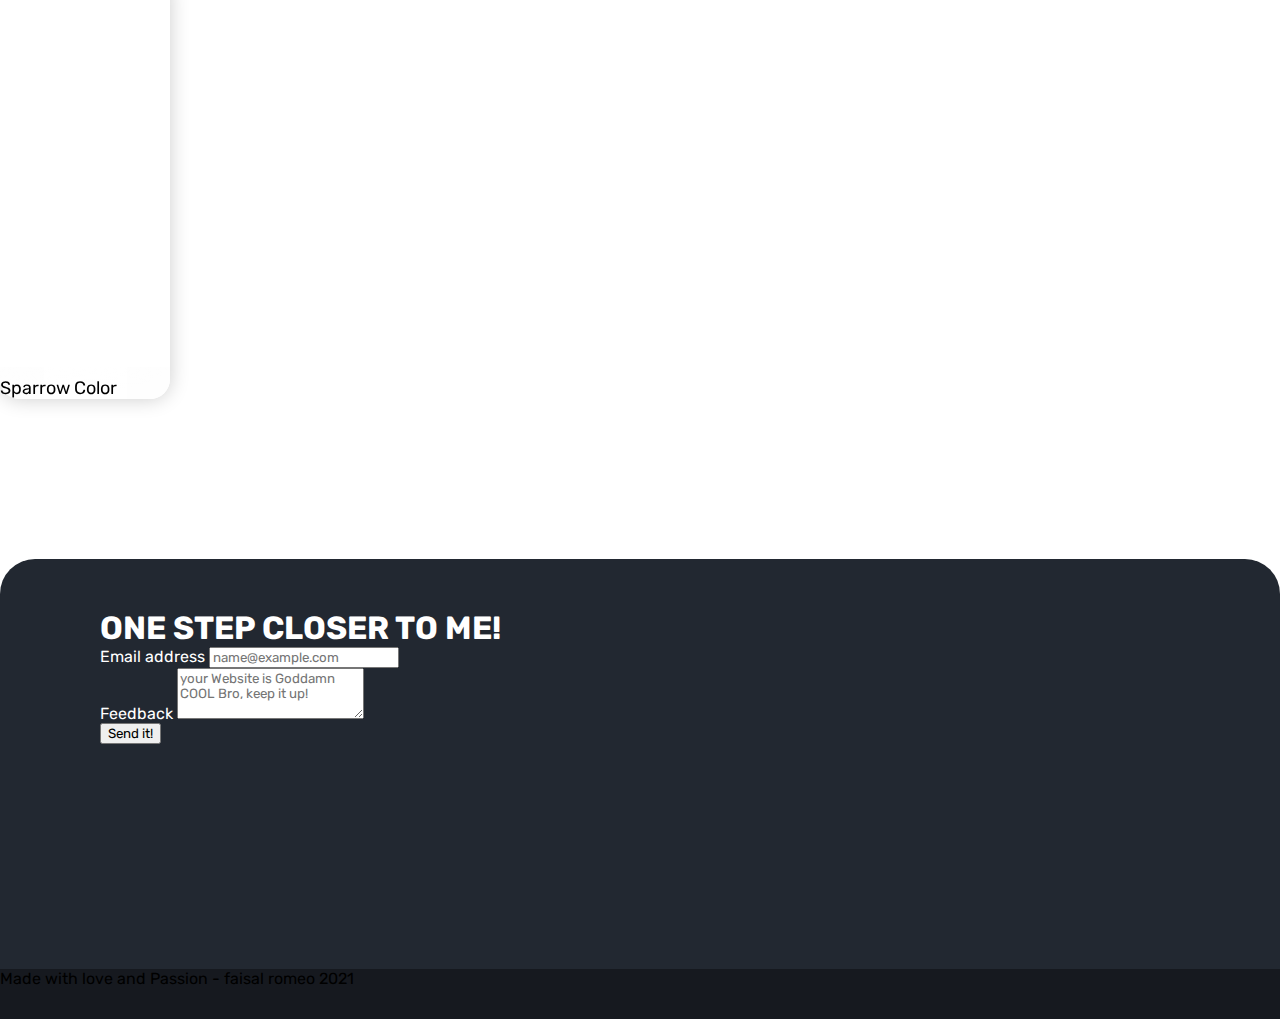
==== commit 5cf5738f: "Update index.html" ====
--- a/index.html
+++ b/index.html
@@ -10,7 +10,7 @@
         integrity="sha384-1BmE4kWBq78iYhFldvKuhfTAU6auU8tT94WrHftjDbrCEXSU1oBoqyl2QvZ6jIW3" crossorigin="anonymous">
     <link rel='stylesheet' href='https://cdn-uicons.flaticon.com/uicons-regular-rounded/css/uicons-regular-rounded.css'>
     <link rel="stylesheet" href="style.css">
-    <title>Superb Color by Zikri</title>
+    <title>Superb Color by faisal</title>
 </head>
 
 <body>
@@ -73,7 +73,7 @@
                 <button class="btn btn-primary" type="submit" onclick="">Send it!</button>
             </div>
             <div class="text-center text-white foot d-flex align-items-center justify-content-center">
-                Made with love and Passion - Zikri Mansyursyah 2021
+                Made with love and Passion - faisal romeo 2021
             </div>
         </div>
     </footer>
